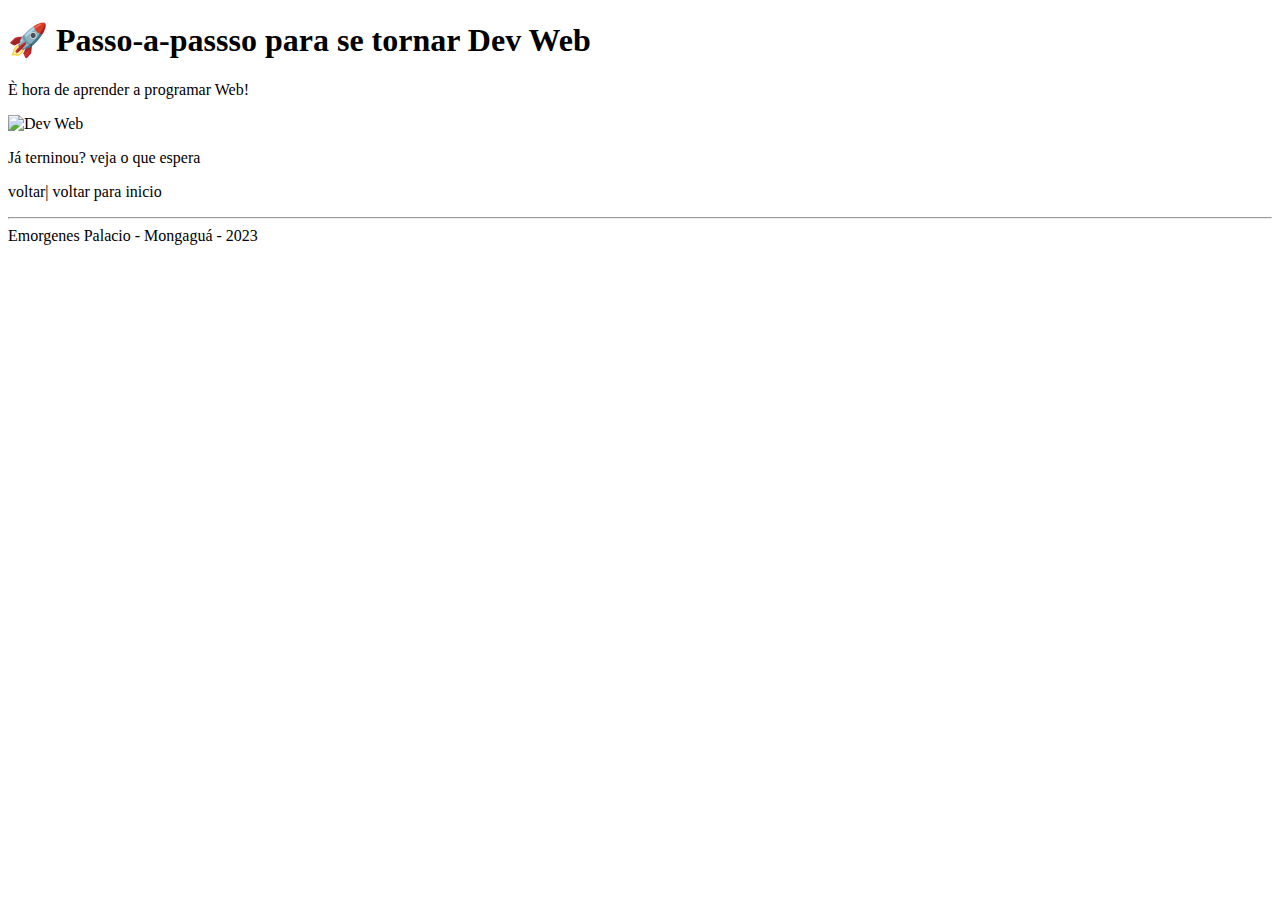
==== dev-web.HTML @ f7686deb "so apenas as paginas finais faltando" ====
<!DOCTYPE html>
<html lang="en">
<head>
    <meta charset="UTF-8">
    <meta http-equiv="X-UA-Compatible" content="IE=edge">
    <meta name="viewport" content="width=device-width, initial-scale=1.0">
    <title>Dev Web</title>
</head>
<body>
            <h1>🚀 Passo-a-passso para se tornar Dev Web</h1>
            
            <p>È hora de aprender a programar Web! </p>

            <img src="https://raw.githubusercontent.com/ermogenes/aulas-programacao-csharp/master/content/logo-dev-web.png" alt="Dev Web">

            <p>Já terninou? veja o que espera </p>

            <p>voltar| voltar para inicio</p>

            <hr>

            Emorgenes Palacio - Mongaguá - 2023 

            


</body>
</html>
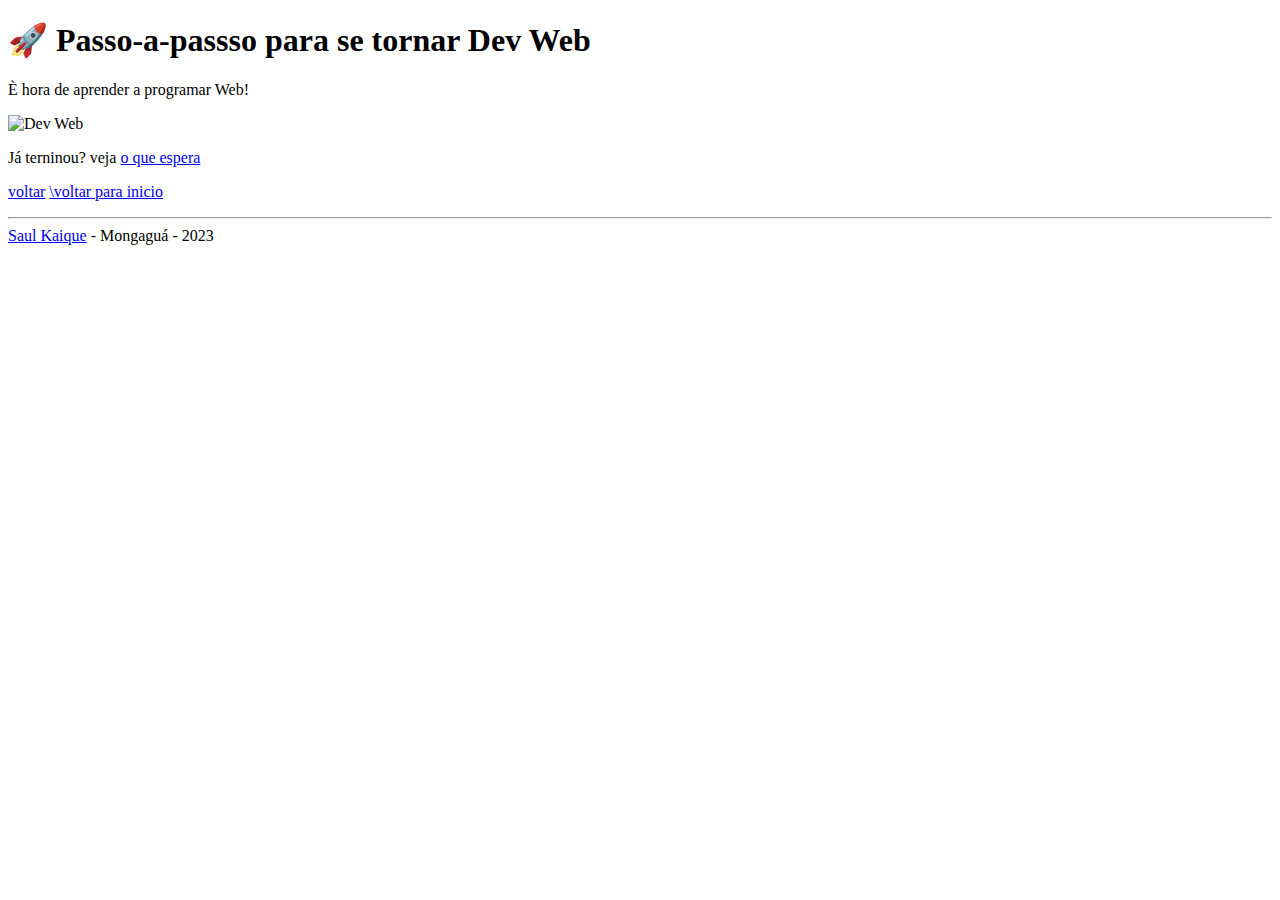
==== commit 1e223e0f: "completo" ====
--- a/dev-web.HTML
+++ b/dev-web.HTML
@@ -13,13 +13,13 @@
 
             <img src="https://raw.githubusercontent.com/ermogenes/aulas-programacao-csharp/master/content/logo-dev-web.png" alt="Dev Web">
 
-            <p>Já terninou? veja o que espera </p>
+            <p>Já terninou? veja <a href="objetivo.HTML">o que espera</a>  </p>
 
-            <p>voltar| voltar para inicio</p>
+            <p> <a href="dev.cs.HTML">voltar</a> <a href="index.HTML">\voltar para inicio</a> </p>
 
             <hr>
 
-            Emorgenes Palacio - Mongaguá - 2023 
+           <a href="https://github.com/SaulKaique">Saul Kaique</a> - Mongaguá - 2023 
 
             
 
